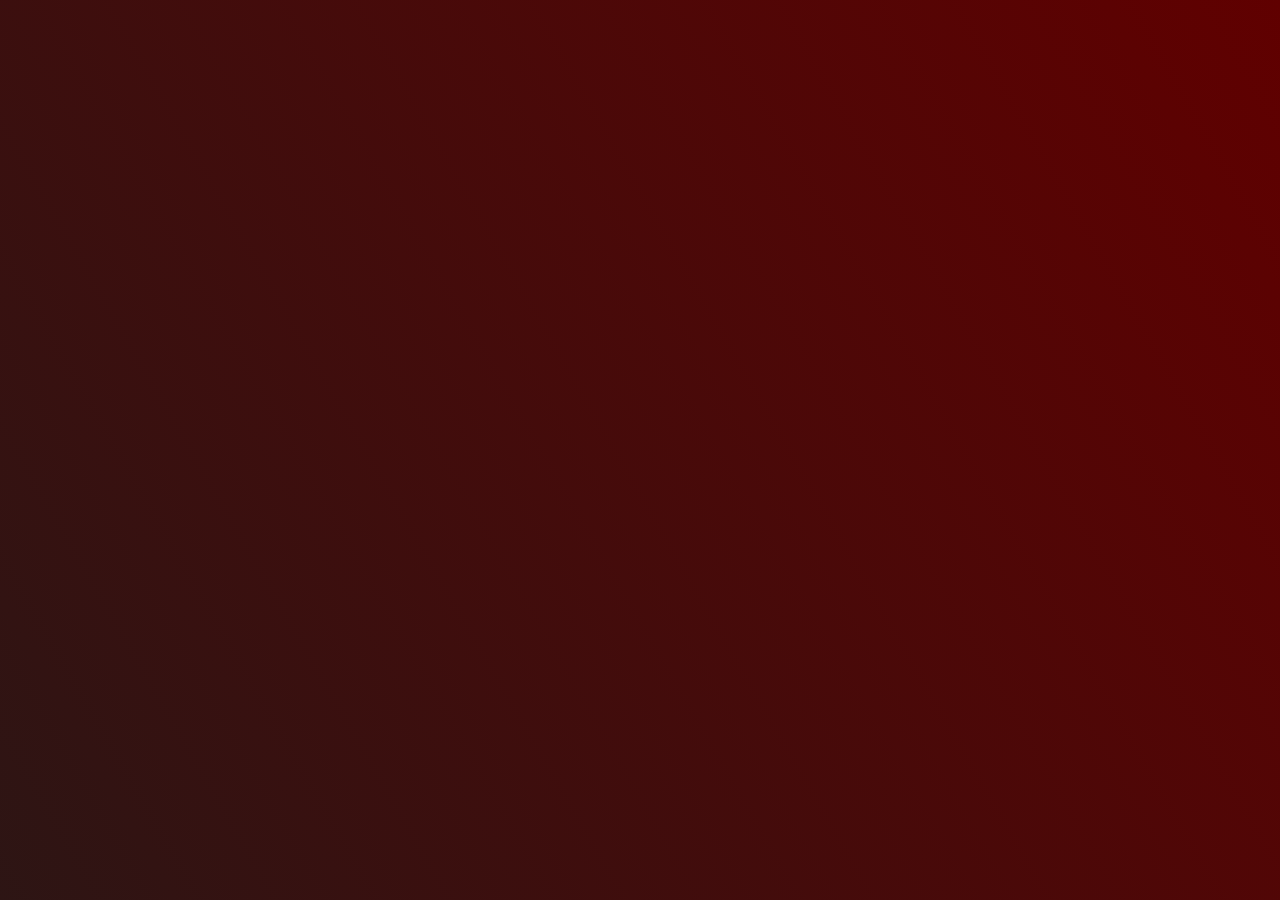
==== inventory.html @ c48976fc "Add most website files" ====
<html>
<head>
    <title>Beverly Pan</title>
    <link href="https://fonts.googleapis.com/css?family=Megrim|Raleway" rel="stylesheet">
    <link href="https://fonts.googleapis.com/css?family=Play" rel="stylesheet">
    <link rel="stylesheet" type="text/css" href="assets/style.css"/>
</head>

<body>
</body>
</html>
---- assets/style.css ----
@import "compass/css3";
head{
}
body{
    /* font-family: 'Megrim', cursive; */
    font-family: 'Play', sans-serif;
    color:#F9C16D;
    text-shadow: -2px 4px 6px rgba(0,0,0,0.6);
    background: linear-gradient(60deg, #2d1514 0%,#600000 100%);
}
a{
  font-family: 'Play', sans-serif;
  color:#F9C16D;
  font-style:normal;
  text-decoration:none;
}

@keyframes enterselect{
  from{
    top:80px;
    opacity:.5;
  }
  to{
    top:120px;
    opacity:1;
  }
}
@keyframes entername{

}
#heading{
  font-family: 'Megrim', cursive;
  font-size:40px;
  position:absolute;
  top:120px;
  left:180px;
  text-align:right;
  animation: enterselect 1s ease-out 0s;
}
#champselect{
  font-size:32px;
}
#name{
  opacity:0;
}

#circle{
  position:absolute;
  left:30%;
  top:139px;
  border-radius:50%;
  box-shadow: 0 0 30px rgba(0,0,0,0.6);
  -moz-box-shadow: 0 0 30px rgba(0,0,0,0.6);
  -webkit-box-shadow: 0 0 30px rgba(0,0,0,0.6);
  -o-box-shadow: 0 0 30px rgba(0,0,0,0.6);
}
.circleimg{
  position:absolute;
}
.bigring{
  position:absolute;

}


#links{
  position:absolute;
  font-size:22px;
  margin:0;
}
.description{
  font-size:14px;
  font-style:italic;
}
.lore{
  text-align:right;
  position:absolute;
  white-space:nowrap;
  left:260px;
  top:360px;
}
.skills{
  position:absolute;
  white-space:nowrap;
  left:960px;
  top:180px;
}
.inventory{
  position:absolute;
  white-space:nowrap;
  left:1000px;
  top:300;
}
.stats{
  position:absolute;
  white-space:nowrap;
  left:1000px;
  top:420px;
}
.lockIn{
  position:absolute;
  white-space:nowrap;
  left:960px;
  top:540px;
}
@keyframes linkhover {
  0%{color:#F9C16D;}
  100%{color:#fcdcba;
  font-size:28px;}
}
#links .lore:hover,#links .skills:hover,#links .inventory:hover,#links .stats:hover,#links .lockIn:hover{
  cursor:pointer;
  animation:linkhover .25s ease-out 0s;
  animation-fill-mode:forwards;
}

#lefttab{
  position:absolute;
  left:0;
  top:0;
}
#righttab{
  position:absolute;
  right:0;
  top:0;
}
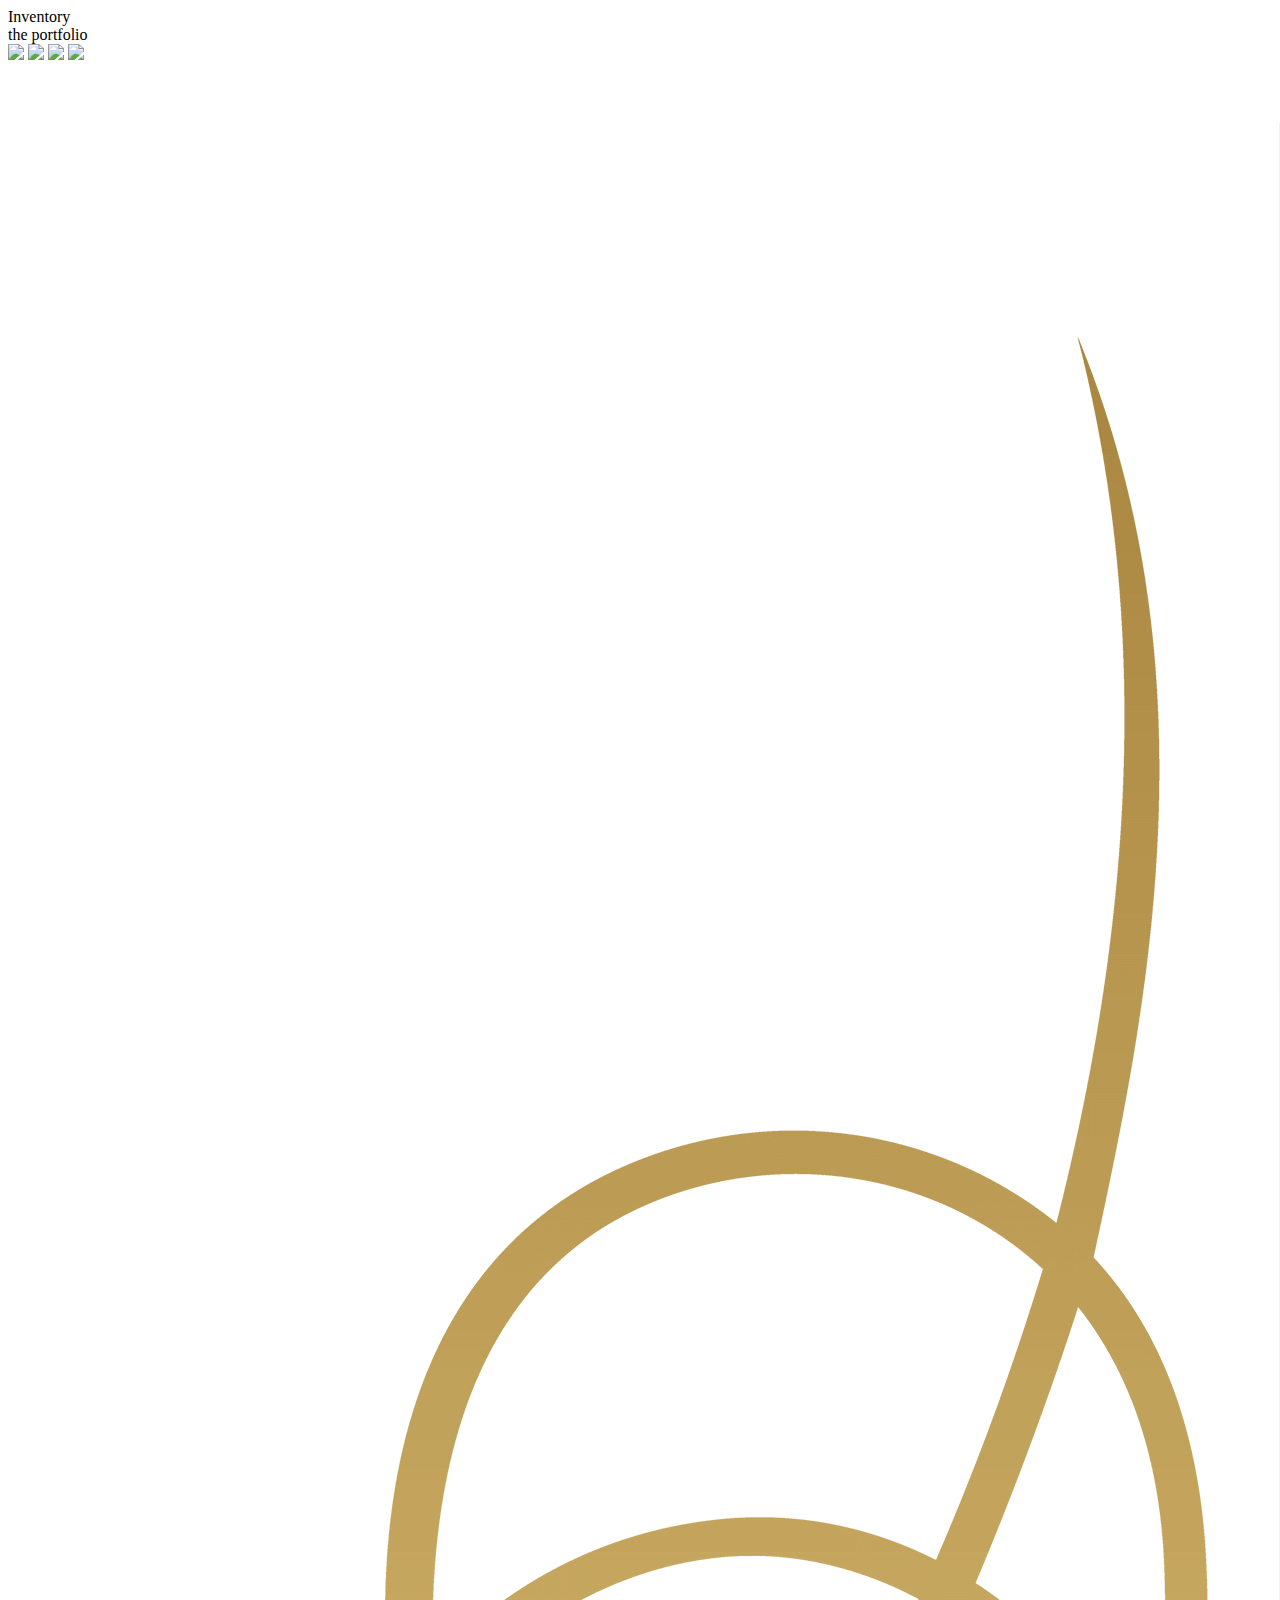
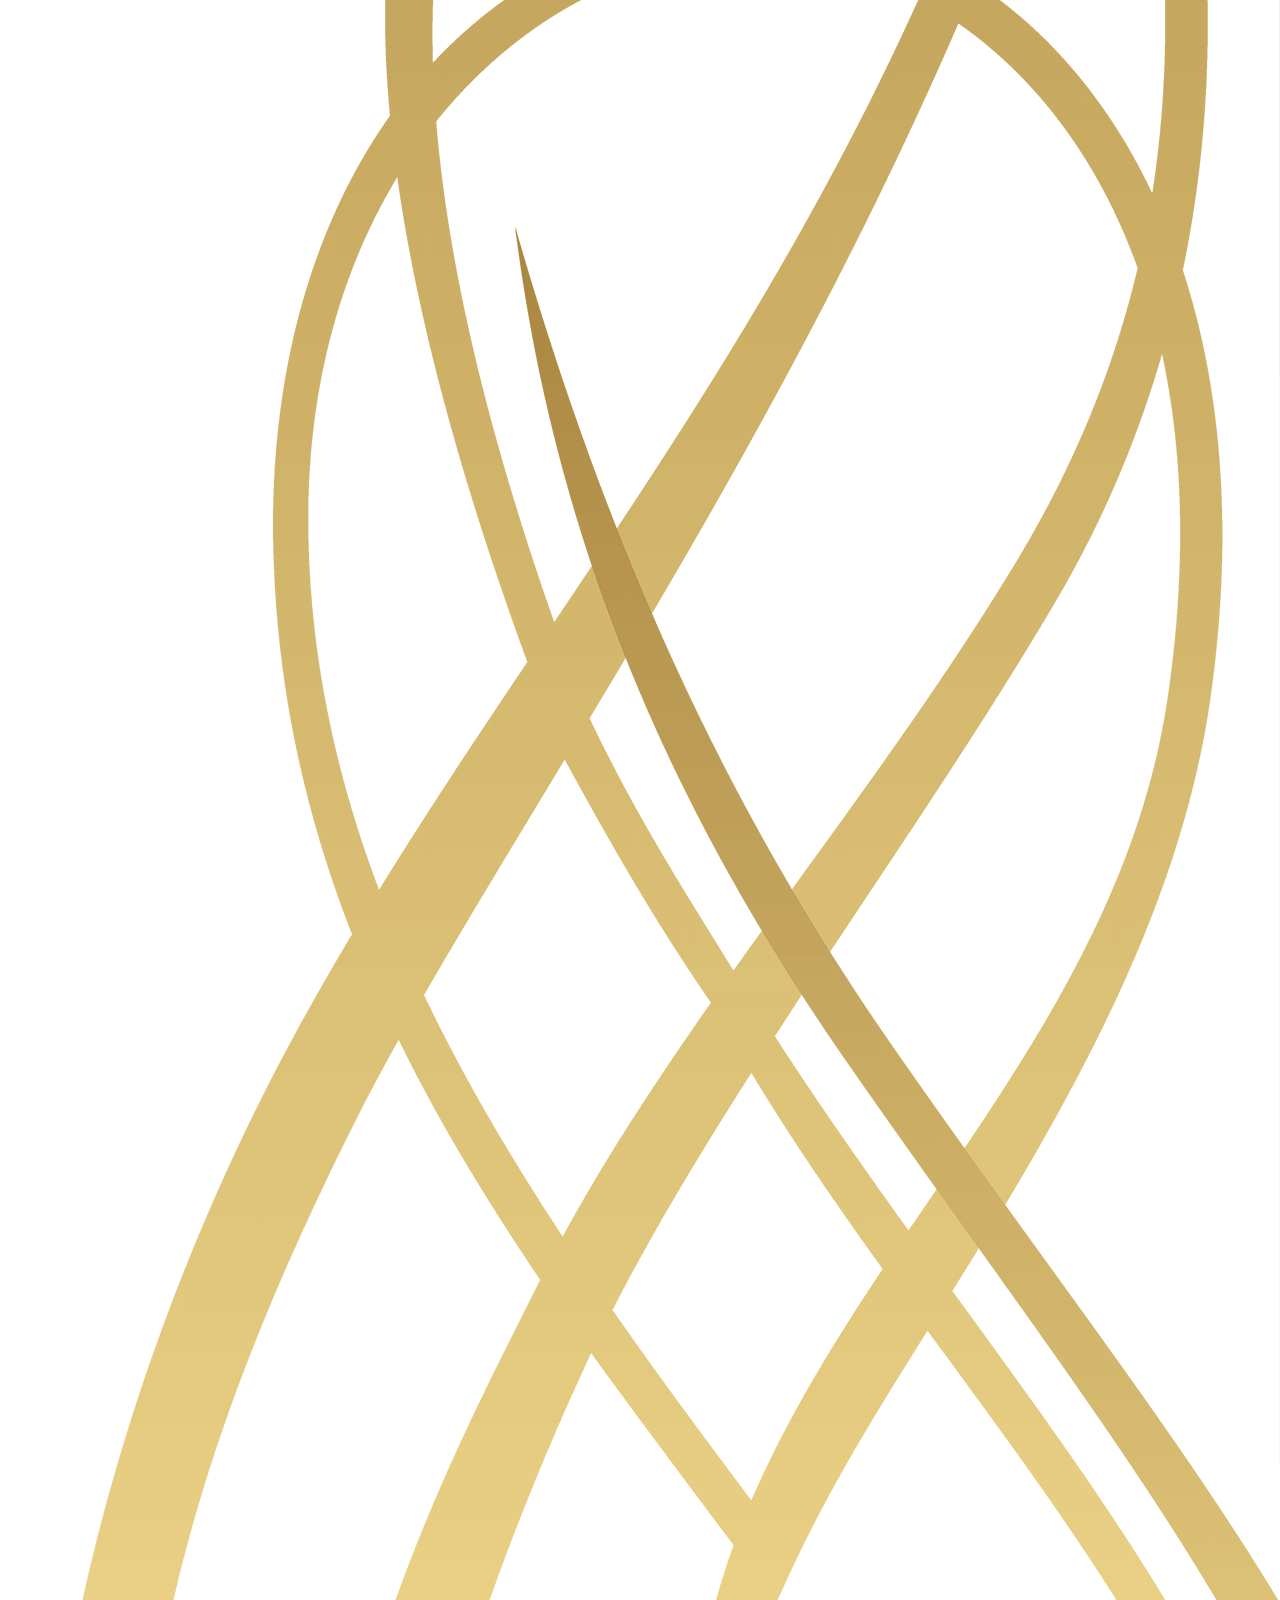
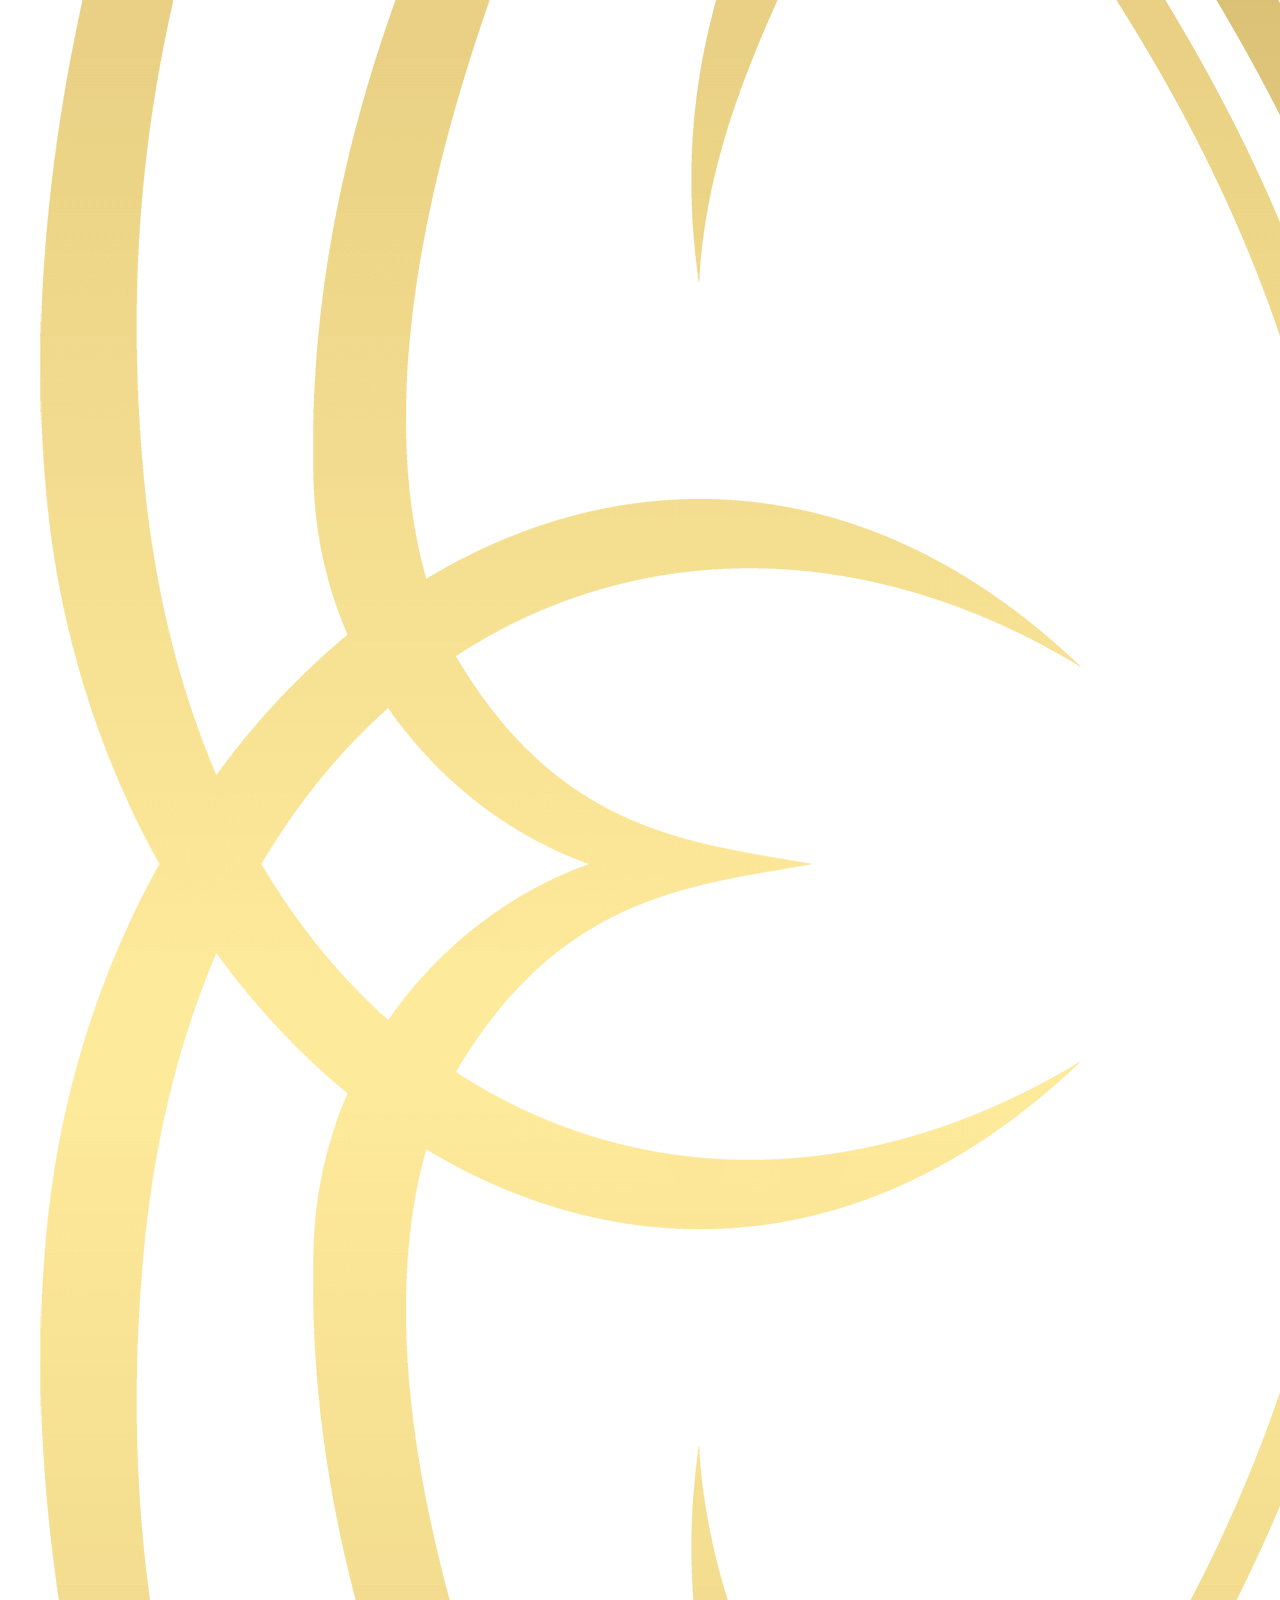
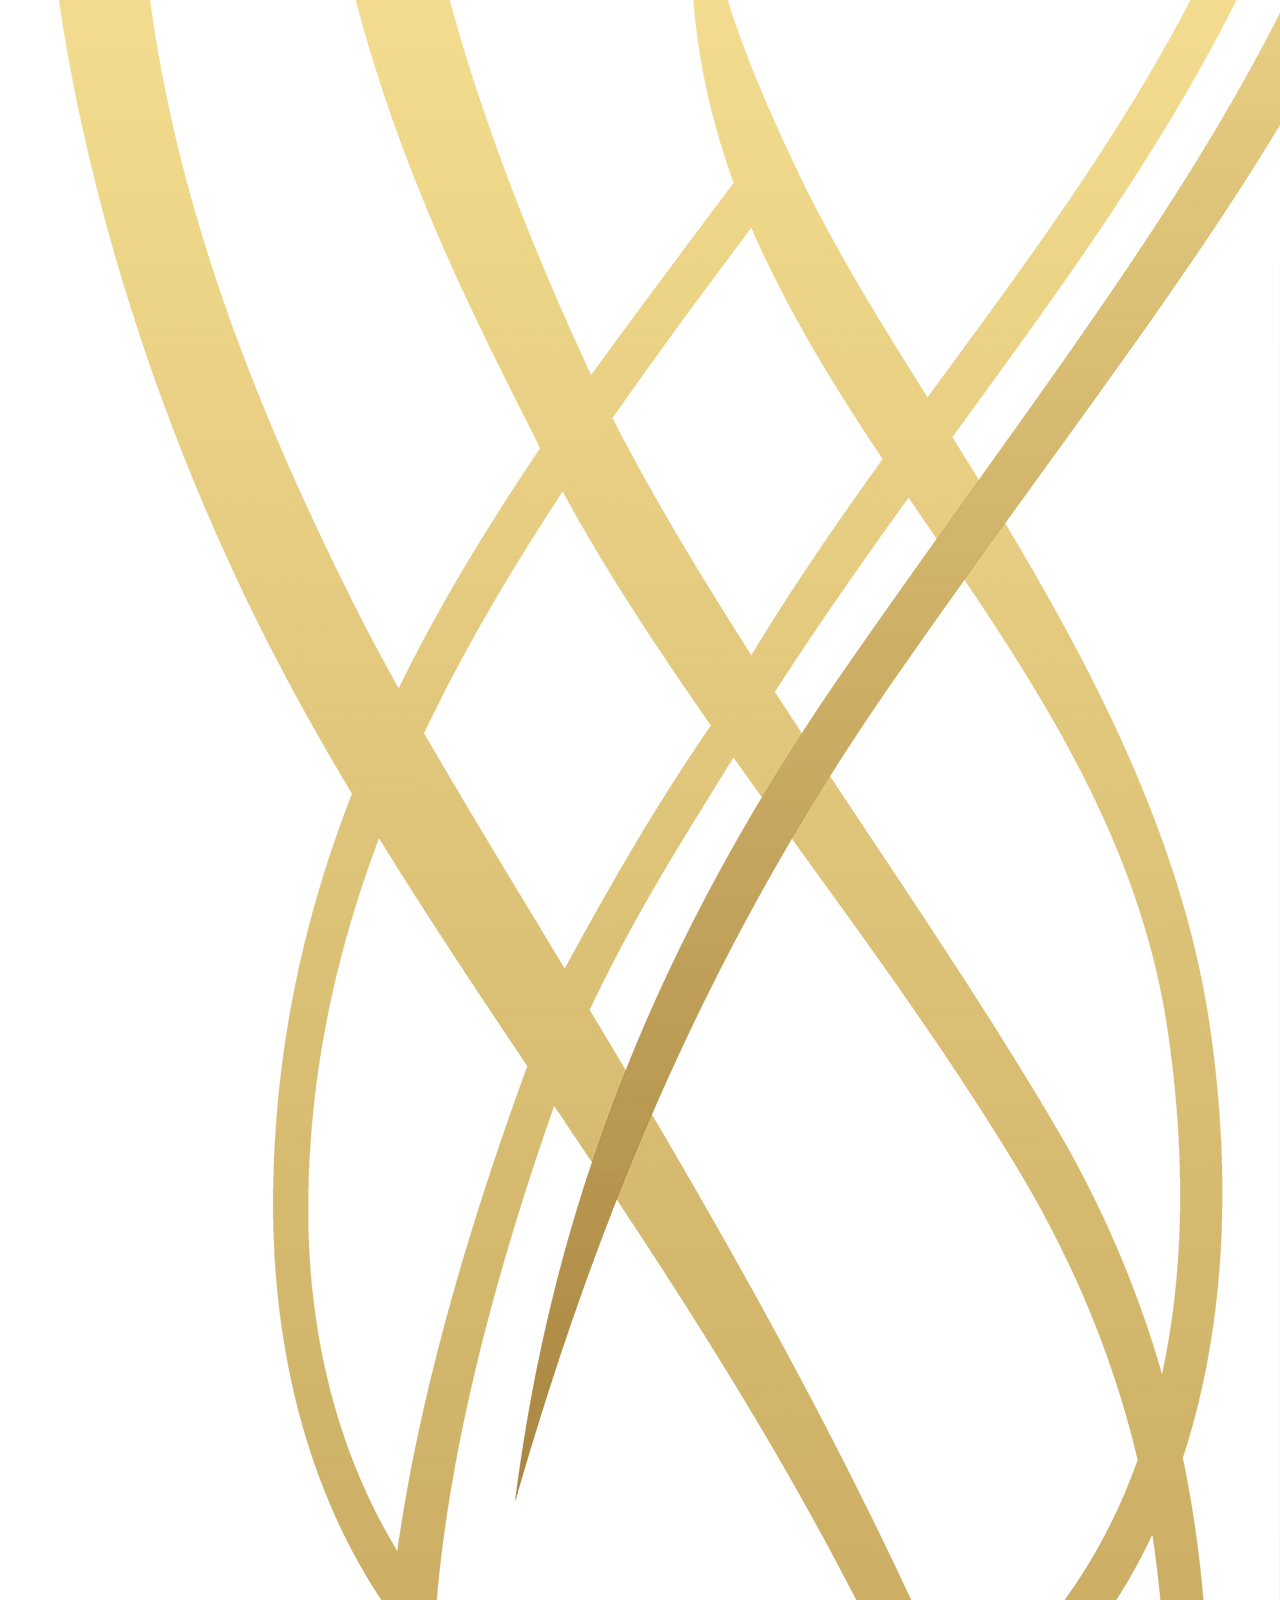
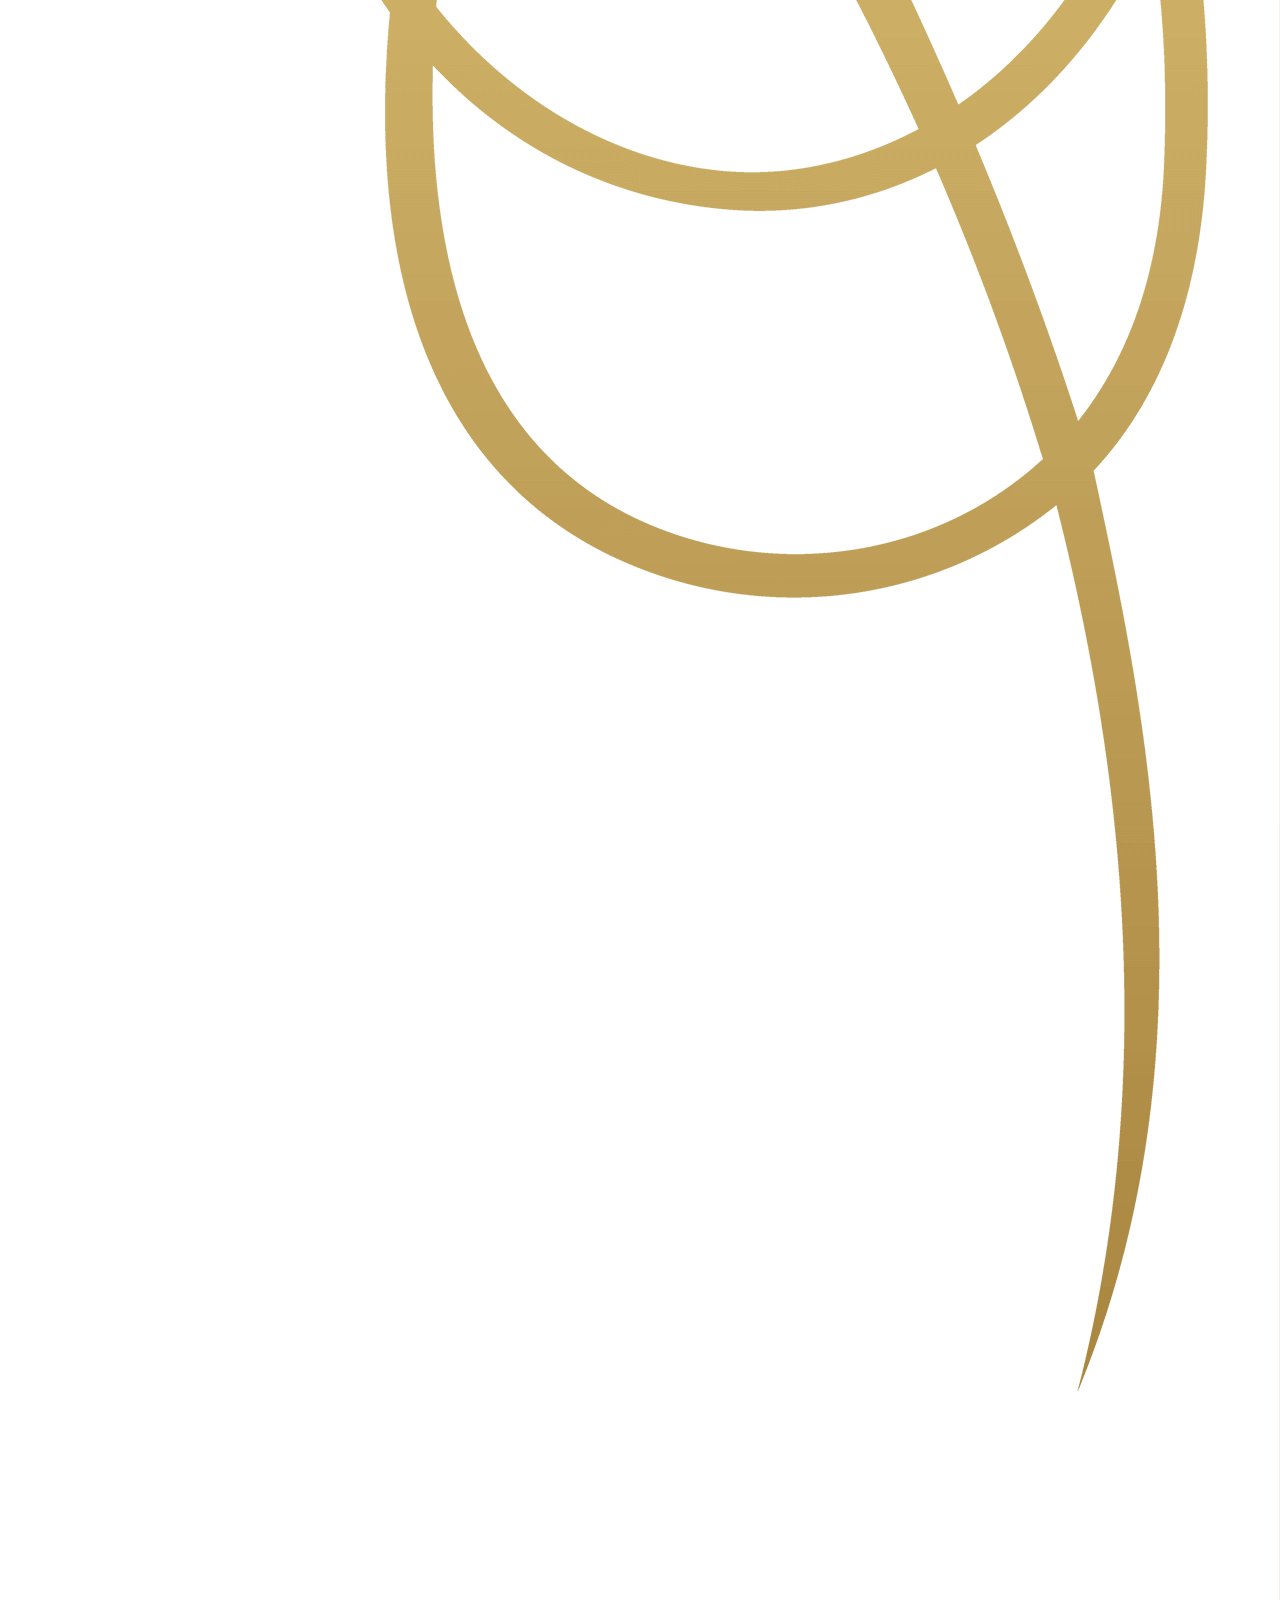
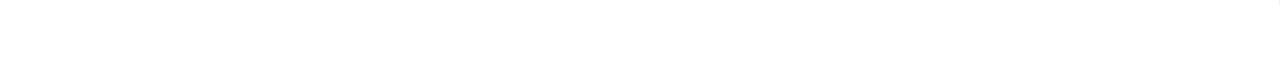
==== commit fd7fae73: "Add files via upload" ====
--- a/inventory.html
+++ b/inventory.html
@@ -3,9 +3,27 @@
     <title>Beverly Pan</title>
     <link href="https://fonts.googleapis.com/css?family=Megrim|Raleway" rel="stylesheet">
     <link href="https://fonts.googleapis.com/css?family=Play" rel="stylesheet">
-    <link rel="stylesheet" type="text/css" href="assets/style.css"/>
+    <link rel="stylesheet" type="text/css" href="assets/css/inventorystyle.css"/>
 </head>
 
 <body>
+    <div id = "heading">
+        <div class = "headingicon"></div>
+        <div class = "title">Inventory</div>
+        <div class = "description">the portfolio</div>
+    </div>
+    <div id = "nowrap">
+        <img class = "img1" src="assets/images/gallery/sgjinx.jpg">
+        <img class = "img2" src="assets/images/gallery/glassanimals.jpg">
+        <img class = "img3" src="assets/images/gallery/muffet_overflow.jpg">
+        <img class = "img4" src="assets/images/gallery/bibiimodelsheet.jpg">
+    </div>
+    <div class = "tab">
+        <a href="index.html"><img class = "tabimg" src="assets/images/rightbanner_compress.png">
+        <div class="taboverlay"></div></a>
+    </div>
 </body>
+<script src="assets/script/masonry.pkgd.min.js"></script>
+<script src="assets/script/script.js"></script>
+
 </html>
